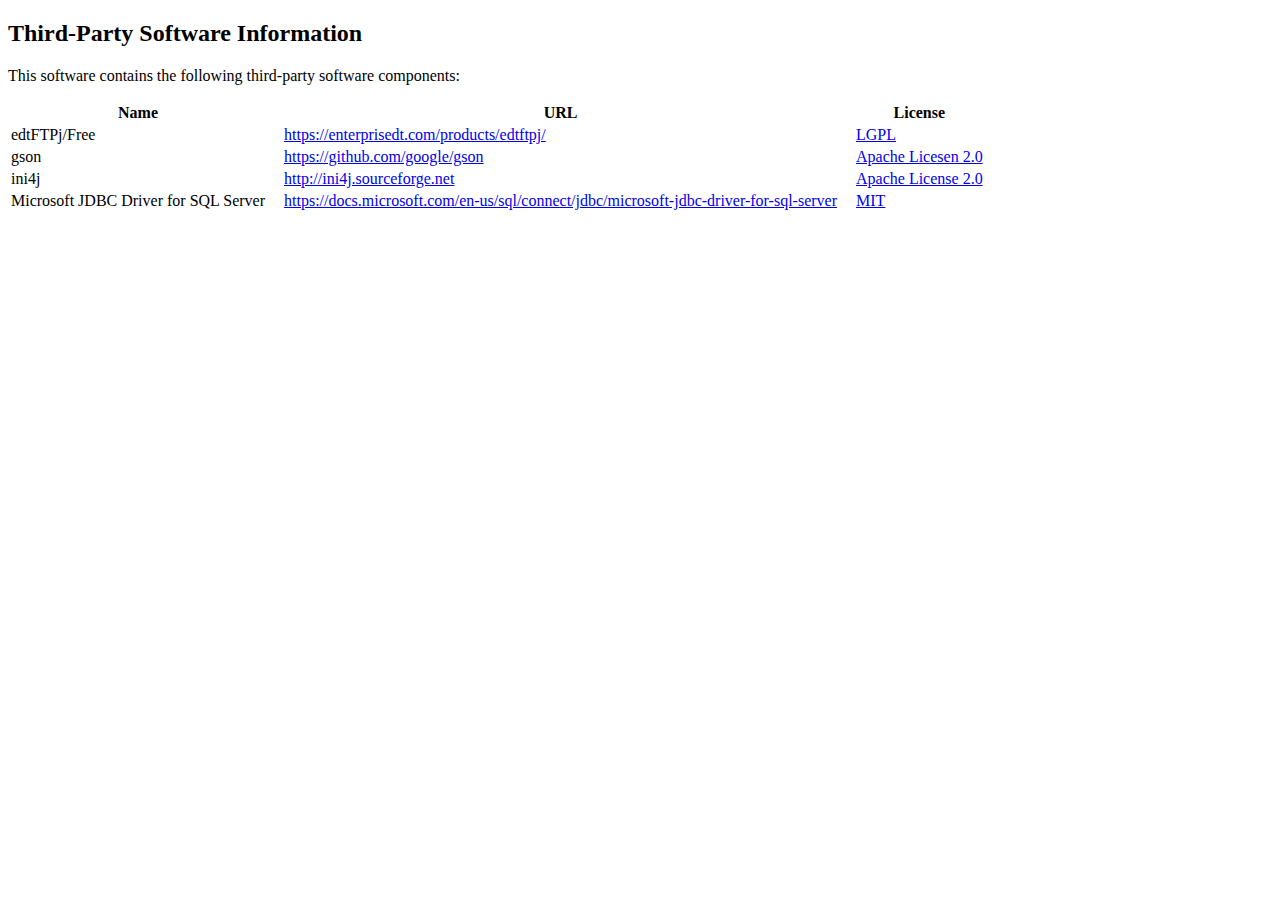
==== 3rdparty.html @ 51f60389 "Added copyright" ====
<!DOCTYPE html>
<html>
    <head>
        <title>Third-Party Software Information</title>
        <meta http-equiv="Content-Type" content="text/html; charset=utf-8">
        <style>
            body {
                font-family: san-serif;
            }
            
            td,th {
                padding-right: 1em;
                vertical-align: top;
            }
        </style>
    </head>
    <body>
        <h2>Third-Party Software Information</h2>
        <p>
            This software contains the following third-party software components:
        </p>
        <table>
            <thead>
                <tr>
                    <th>Name</th>
                    <th>URL</th>
                    <th>License</th>
                </tr>
            </thead>
            <tbody>
                <tr>
                    <td>edtFTPj/Free</td>
                    <td><a href="https://enterprisedt.com/products/edtftpj/" target="_blank">https://enterprisedt.com/products/edtftpj/</a></td>
                    <td><a href="http://www.gnu.org/licenses/old-licenses/lgpl-2.1.txt" target="_blank">LGPL</a></td>
                </tr>
                <tr>
                    <td>gson</td>
                    <td><a href="https://github.com/google/gson" target="_blank">https://github.com/google/gson</a></td>
                    <td><a href="https://github.com/google/gson/blob/master/LICENSE" target="_blank">Apache Licesen 2.0</a></td>
                </tr>
                <tr>
                    <td>ini4j</td>
                    <td><a href="http://ini4j.sourceforge.net" target="blank">http://ini4j.sourceforge.net</a></td>
                    <td><a href="http://ini4j.sourceforge.net/license.html" target="_blank">Apache License 2.0</a></td>
                </tr>
                <tr>
                    <td>Microsoft JDBC Driver for SQL Server</td>
                    <td><a href="https://docs.microsoft.com/en-us/sql/connect/jdbc/microsoft-jdbc-driver-for-sql-server" target="_blank">https://docs.microsoft.com/en-us/sql/connect/jdbc/microsoft-jdbc-driver-for-sql-server</a></td>
                    <td><a href="https://github.com/microsoft/mssql-jdbc/blob/dev/LICENSE" target="_blank">MIT</a></td>
                </tr>
            </tbody>
        </table>
    </body>
</html>
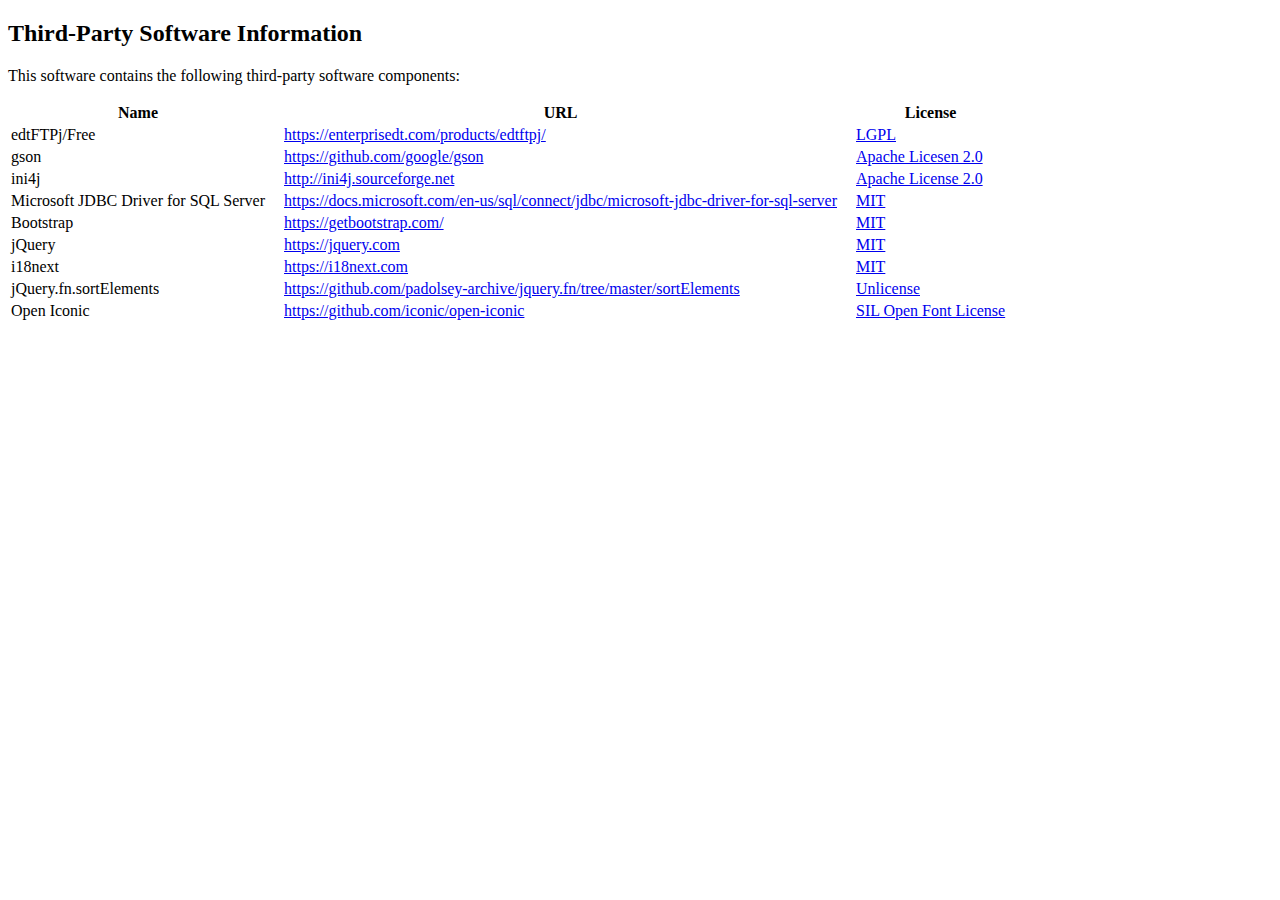
==== commit 92022601: "Update list of third-party software" ====
--- a/3rdparty.html
+++ b/3rdparty.html
@@ -48,6 +48,31 @@
                     <td><a href="https://docs.microsoft.com/en-us/sql/connect/jdbc/microsoft-jdbc-driver-for-sql-server" target="_blank">https://docs.microsoft.com/en-us/sql/connect/jdbc/microsoft-jdbc-driver-for-sql-server</a></td>
                     <td><a href="https://github.com/microsoft/mssql-jdbc/blob/dev/LICENSE" target="_blank">MIT</a></td>
                 </tr>
+                <tr>
+                    <td>Bootstrap</td>
+                    <td><a href="https://getbootstrap.com/" target="_blank">https://getbootstrap.com/</a></td>
+                    <td><a href="https://github.com/twbs/bootstrap/blob/master/LICENSE" target="_blank">MIT</a></td>
+                </tr>
+                <tr>
+                    <td>jQuery</td>
+                    <td><a href="https://jquery.com" target="_blank">https://jquery.com</a></td>
+                    <td><a href=" https://jquery.org/license" target="_blank">MIT</a></td>
+                </tr>
+                <tr>
+                    <td>i18next</td>
+                    <td><a href="https://i18next.com" target="_blank">https://i18next.com</a></td>
+                    <td><a href="https://github.com/i18next/i18next/blob/master/LICENSE" target="_blank">MIT</a></td>
+                </tr>
+                <tr>
+                    <td>jQuery.fn.sortElements</td>
+                    <td><a href="https://github.com/padolsey-archive/jquery.fn/tree/master/sortElements">https://github.com/padolsey-archive/jquery.fn/tree/master/sortElements</a></td>
+                    <td><a href="https://github.com/padolsey-archive/jquery.fn/blob/master/LICENSE" target="_blank">Unlicense</a></td>
+                </tr>
+                <tr>
+                    <td>Open Iconic</td>
+                    <td><a href="https://github.com/iconic/open-iconic" target="_blank">https://github.com/iconic/open-iconic</a></td>
+                    <td><a href="https://github.com/iconic/open-iconic/blob/master/FONT-LICENSE" target="_blank">SIL Open Font License</a></td>
+                </tr>
             </tbody>
         </table>
     </body>
